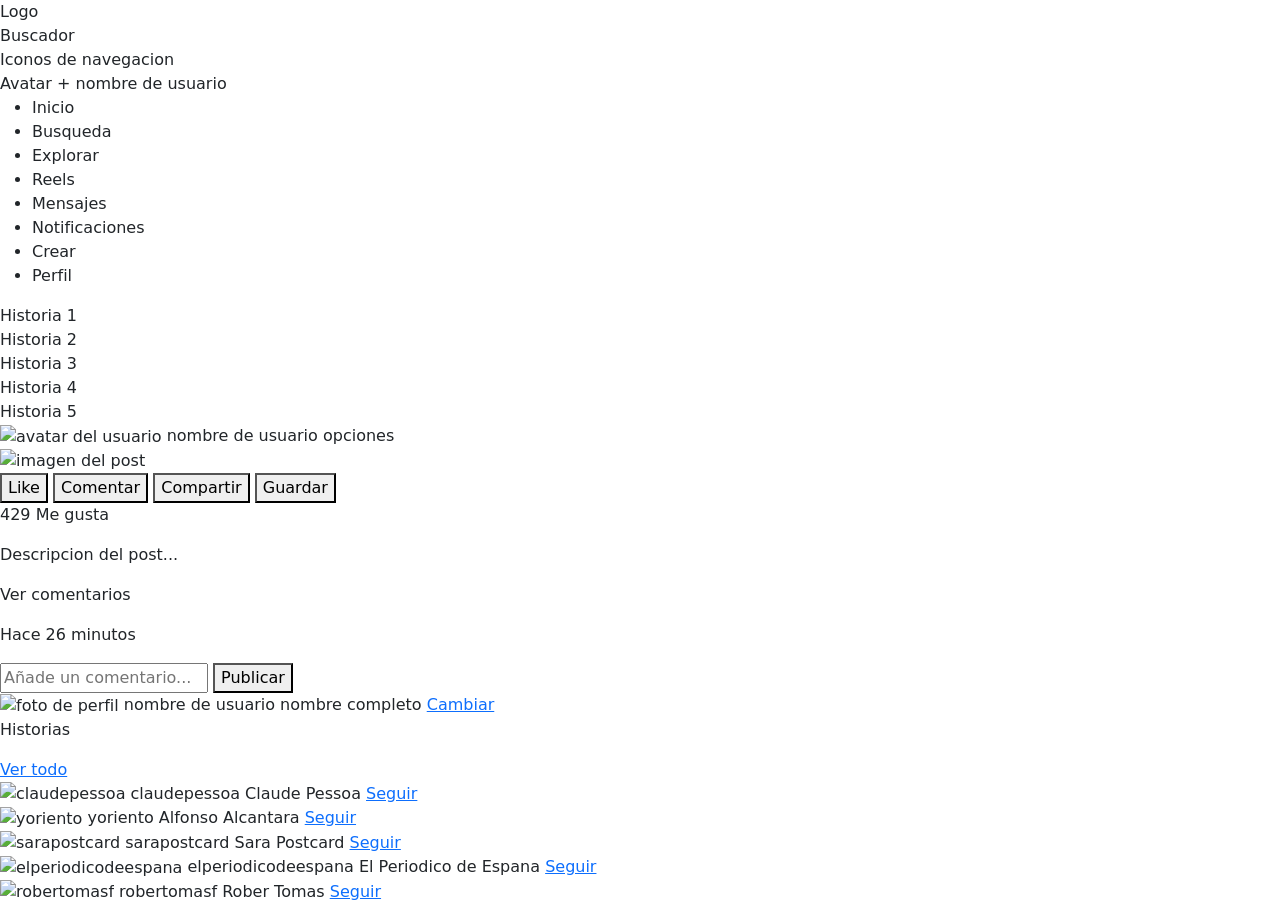
==== inicio.html @ bfac81db "Rename stylesheet from styles.css to style.css" ====
<!DOCTYPE html>
<html lang="es">
<head>
  <meta charset="UTF-8">
  <meta name="viewport" content="width=device-width, initial-scale=1.0">
  <title>Instagram Clone</title>
  <link href="https://cdn.jsdelivr.net/npm/bootstrap@5.3.8/dist/css/bootstrap.min.css" rel="stylesheet">
  <link rel="stylesheet" href="style.css">
</head>
<body>


  <!-- INICIO: NAVBAR — EMANUEL -->
  <nav>
    <div>Logo</div>
    <div>Buscador</div>
    <div>Iconos de navegacion</div>
  </nav>
  <!-- FIN: NAVBAR — EMANUEL -->


  <div>
    <div>


      <!-- INICIO: SIDEBAR IZQUIERDO — KIKE -->
      <aside>
        <div>Avatar + nombre de usuario</div>
        <ul>
          <li>Inicio</li>
          <li>Busqueda</li>
          <li>Explorar</li>
          <li>Reels</li>
          <li>Mensajes</li>
          <li>Notificaciones</li>
          <li>Crear</li>
          <li>Perfil</li>
        </ul>
      </aside>
      <!-- FIN: SIDEBAR IZQUIERDO — KIKE -->


      <!-- COLUMNA CENTRAL -->
      <main>


        <!--NICIO: STORIES BAR — ADRIAN-->
        <div>
          <div>Historia 1</div>
          <div>Historia 2</div>
          <div>Historia 3</div>
          <div>Historia 4</div>
          <div>Historia 5</div>
        </div>
        <!-- FIN: STORIES BAR — ADRIAN -->


        <!-- POST / FEED CARD -->
        <div>

          <!-- Encabezado del post -->
          <div>
            <img src="" alt="avatar del usuario">
            <span>nombre de usuario</span>
            <span>opciones</span>
          </div>

          <!-- Imagen del post -->
          <img src="" alt="imagen del post">


          <!-- INICIO: ACTION BAR — JANICE -->
          <div>
            <button>Like</button>
            <button>Comentar</button>
            <button>Compartir</button>
            <button>Guardar</button>
          </div>
          <p>429 Me gusta</p>
          <p>Descripcion del post...</p>
          <p>Ver comentarios</p>
          <p>Hace 26 minutos</p>
          <!-- FIN: ACTION BAR — JANICE -->

          <!-- Input de comentario -->
          <div>
            <input type="text" placeholder="Añade un comentario...">
            <button>Publicar</button>
          </div>

        </div>
        <!-- FIN POST CARD -->


      </main>
      <!-- FIN COLUMNA CENTRAL -->


      <!-- SIDEBAR DERECHO -->
      <aside>


        <!-- INICIO: PERFIL CARD — JONAS -->
        <div>
          <img src="" alt="foto de perfil">
          <span>nombre de usuario</span>
          <span>nombre completo</span>
          <a href="#">Cambiar</a>
        </div>
        <!-- FIN: PERFIL CARD — JONAS -->


        <!--INICIO: HISTORIAS / SUGERENCIAS — MONSE-->
        <div>
          <p>Historias</p>
          <a href="#">Ver todo</a>

          <div>
            <img src="" alt="claudepessoa">
            <span>claudepessoa</span>
            <span>Claude Pessoa</span>
            <a href="#">Seguir</a>
          </div>

          <div>
            <img src="" alt="yoriento">
            <span>yoriento</span>
            <span>Alfonso Alcantara</span>
            <a href="#">Seguir</a>
          </div>

          <div>
            <img src="" alt="sarapostcard">
            <span>sarapostcard</span>
            <span>Sara Postcard</span>
            <a href="#">Seguir</a>
          </div>

          <div>
            <img src="" alt="elperiodicodeespana">
            <span>elperiodicodeespana</span>
            <span>El Periodico de Espana</span>
            <a href="#">Seguir</a>
          </div>

          <div>
            <img src="" alt="robertomasf">
            <span>robertomasf</span>
            <span>Rober Tomas</span>
            <a href="#">Seguir</a>
          </div>
        </div>
        <!-- FIN: HISTORIAS / SUGERENCIAS — MONSE -->


      </aside>
      <!-- FIN SIDEBAR DERECHO -->


    </div>
  </div>


  <script src="https://cdn.jsdelivr.net/npm/bootstrap@5.3.8/dist/js/bootstrap.bundle.min.js"></script>
</body>
</html>
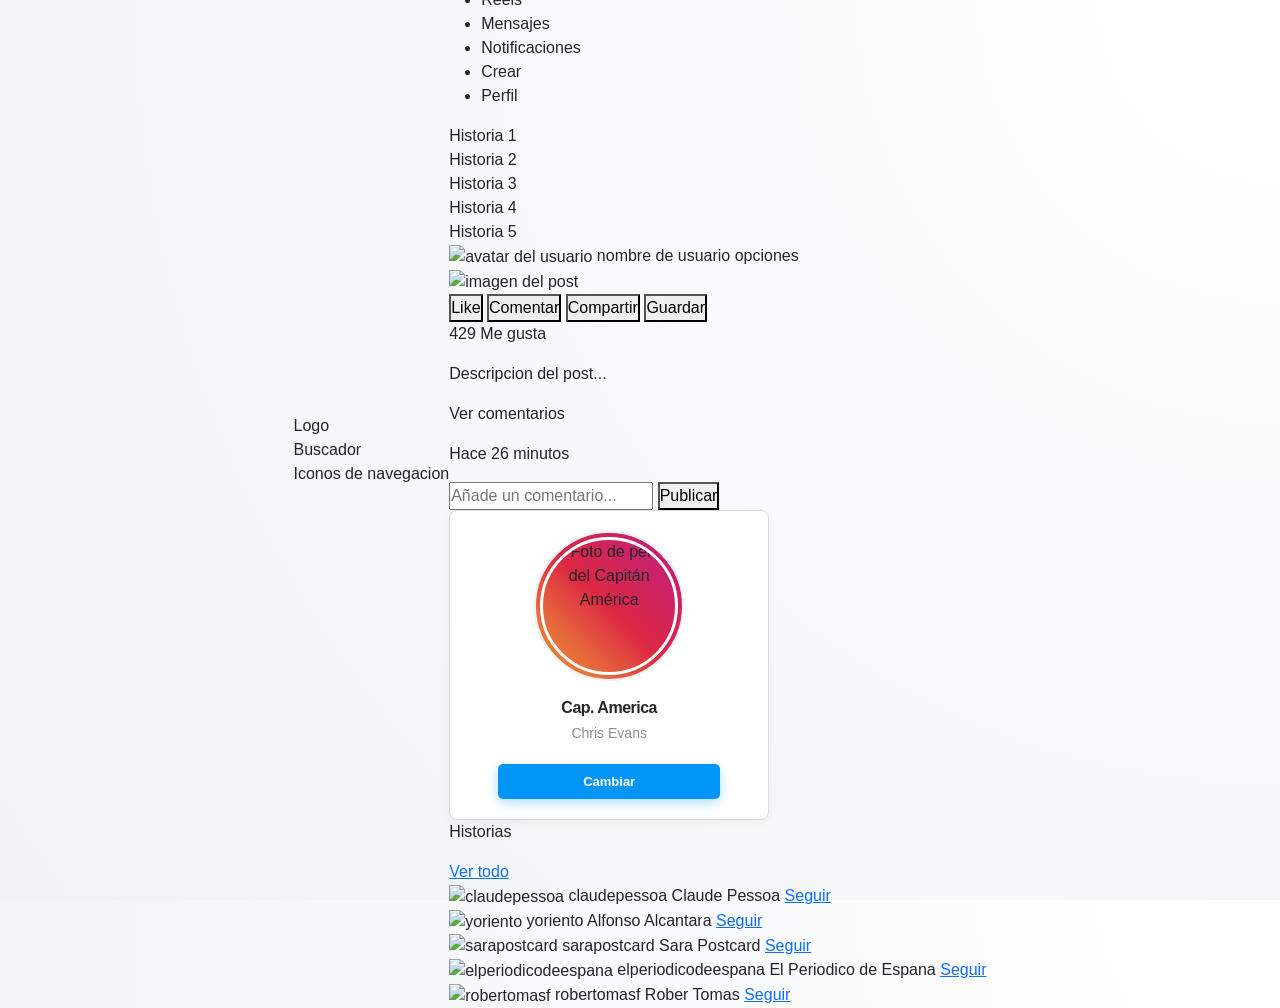
==== commit b5c8712e: "se creo la perfil card jonas" ====
--- a/inicio.html
+++ b/inicio.html
@@ -101,12 +101,218 @@
 
 
         <!-- INICIO: PERFIL CARD — JONAS -->
-        <div>
-          <img src="" alt="foto de perfil">
-          <span>nombre de usuario</span>
-          <span>nombre completo</span>
-          <a href="#">Cambiar</a>
+        <!DOCTYPE html>
+
+<html lang="es">
+
+<head>
+
+    <meta charset="UTF-8">
+
+    <meta name="viewport" content="width=device-width, initial-scale=1.0">
+
+    <title>Perfil Instagram Chris Evans</title>
+
+    <link href="https://cdn.jsdelivr.net/npm/bootstrap@5.3.2/dist/css/bootstrap.min.css" rel="stylesheet">
+
+    <style>
+
+        /* --- ESTILOS GENERALES Y RESETEOS --- */
+
+        body {
+
+            background-color: #fafafa; /* Fondo claro tipo IG */
+
+            font-family: -apple-system, BlinkMacSystemFont, "Segoe UI", Roboto, Helvetica, Arial, sans-serif;
+
+            margin: 0;
+
+            display: flex;
+
+            justify-content: center;
+
+            align-items: center;
+
+            height: 100vh; /* Centrado vertical */
+
+        }
+
+
+
+        /* --- CLASES ESPECÍFICAS PARA TU CÓDIGO --- */
+
+       
+
+        /* Contenedor principal de la tarjeta */
+
+        .ig-card {
+
+            background: #ffffff;
+
+            border: 1px solid #dbdbdb;
+
+            border-radius: 8px; /* Bordes redondeados sutiles */
+
+            width: 320px; /* Ancho estándar de card */
+
+            padding: 20px;
+
+            box-shadow: 0 2px 10px rgba(0,0,0,0.05); /* Sombra muy tenue */
+
+            display: flex;
+
+            flex-direction: column; /* Elementos uno debajo del otro */
+
+            align-items: center; /* Centrado horizontal */
+
+            text-align: center;
+
+        }
+
+
+
+        /* Contenedor de la imagen para asegurar ratio 1:1 */
+
+        .ig-profile-img-container {
+
+            width: 150px; /* Tamaño fijo para la foto */
+
+            height: 150px; /* Igual al ancho para ratio 1:1 */
+
+            overflow: hidden; /* Corta lo que sobre si la imagen original no es cuadrada */
+
+            border-radius: 50%; /* Foto de perfil redonda */
+
+            border: 2px solid #efefef; /* Borde sutil alrededor */
+
+            margin-bottom: 15px; /* Espacio debajo de la foto */
+
+            display: flex;
+
+            justify-content: center;
+
+            align-items: center;
+
+        }
+
+
+
+        /* La imagen en sí */
+
+        .ig-profile-img {
+
+            width: 100%;
+
+            height: 100%;
+
+            object-fit: cover; /* Importante: estira y corta para llenar el contenedor 1:1 sin deformar */
+
+        }
+
+
+
+        /* Nombre de usuario (Cap. America) */
+
+        .ig-username {
+
+            font-weight: 600;
+
+            font-size: 16px;
+
+            color: #262626;
+
+            margin-bottom: 3px;
+
+            display: block; /* Asegura que el span tome su propia línea */
+
+        }
+
+
+
+        /* Nombre completo (Chris Evans) */
+
+        .ig-fullname {
+
+            font-weight: 400;
+
+            font-size: 14px;
+
+            color: #8e8e8e; /* Color gris suave */
+
+            margin-bottom: 20px; /* Espacio antes del botón */
+
+            display: block;
+
+        }
+
+
+
+        /* Enlace "Cambiar" (Botón) */
+
+        .ig-change-btn {
+
+            background-color: #0095f6; /* Azul IG */
+
+            color: white;
+
+            text-decoration: none;
+
+            padding: 8px 24px;
+
+            border-radius: 5px;
+
+            font-size: 13px;
+
+            font-weight: 600;
+
+            transition: background-color 0.2s ease;
+
+        }
+
+
+
+        .ig-change-btn:hover {
+
+            background-color: #1877f2; /* Azul más oscuro al pasar el ratón */
+
+            color: white;
+
+        }
+
+
+
+    </style>
+
+</head>
+
+<body>
+
+
+
+    <div class="ig-card">
+
+        <div class="ig-profile-img-container">
+
+            <img src="https://i.pinimg.com/736x/02/ab/23/02ab236742df0dcd86f7e93f012788de.jpg"
+
+                 alt="Foto de perfil del Capitán América"
+
+                 class="ig-profile-img">
+
         </div>
+
+        <span class="ig-username">Cap. America</span>
+
+        <span class="ig-fullname">Chris Evans</span>
+
+        <a href="#" class="ig-change-btn">Cambiar</a>
+
+    </div>
+
+    </body>
+
+</html>
+
         <!-- FIN: PERFIL CARD — JONAS -->
 
 
--- a/style.css
+++ b/style.css
@@ -0,0 +1,157 @@
+
+* {
+  box-sizing: border-box;
+  margin: 0;
+  padding: 0;
+}
+
+body {
+  font-family: Arial, sans-serif;
+  background-color: #fafafa;
+  color: #000;
+}
+
+
+/*INICIO: NAVBAR — EMANUEL*/
+
+nav {
+  /* escribe aquí tus estilos del navbar */
+}
+
+/* FIN: NAVBAR — EMANUEL */
+
+
+/* INICIO: SIDEBAR IZQUIERDO — KIKE */
+
+aside:first-of-type {
+  /* escribe aquí tus estilos del sidebar izquierdo */
+}
+
+aside:first-of-type ul {
+  /* estilos de la lista de navegación */
+}
+
+aside:first-of-type li {
+  /* estilos de cada item del menú */
+}
+
+/* FIN: SIDEBAR IZQUIERDO — KIKE */
+
+
+/* INICIO: STORIES BAR — ADRIAN */
+
+/* escribe aquí tus estilos del stories bar */
+
+/* FIN: STORIES BAR — ADRIAN */
+
+
+/* INICIO: ACTION BAR — JANICE */
+
+/* escribe aquí tus estilos del action bar */
+
+/* FIN: ACTION BAR — JANICE */
+
+
+/* INICIO: PERFIL CARD — JONAS */
+/* --- ESTILOS MEJORADOS: EFECTO PREMIUM --- */
+body {
+    background: radial-gradient(circle at top right, #ffffff, #f0f2f5); /* Degradado sutil de fondo */
+    font-family: 'Segoe UI', Roboto, Helvetica, Arial, sans-serif;
+    margin: 0;
+    display: flex;
+    justify-content: center;
+    align-items: center;
+    height: 100vh;
+}
+
+/* Contenedor principal con efecto de elevación */
+.ig-card {
+    background: #ffffff;
+    border: 1px solid rgba(0,0,0,0.08);
+    border-radius: 20px; /* Bordes más curvos y modernos */
+    width: 340px;
+    padding: 30px 20px;
+    box-shadow: 0 15px 35px rgba(0,0,0,0.05), 0 5px 15px rgba(0,0,0,0.03);
+    display: flex;
+    flex-direction: column;
+    align-items: center;
+    text-align: center;
+    transition: transform 0.3s ease; /* Efecto al pasar el mouse */
+}
+
+.ig-card:hover {
+    transform: translateY(-5px); /* Se eleva levemente */
+}
+
+/* Contenedor de imagen con anillo de "Story" */
+.ig-profile-img-container {
+    width: 130px;
+    height: 130px;
+    overflow: hidden;
+    border-radius: 50%;
+    position: relative;
+    padding: 4px; /* Espacio para el anillo */
+    background: linear-gradient(45deg, #f09433 0%, #e6683c 25%, #dc2743 50%, #cc2366 75%, #bc1888 100%); /* Colores Instagram */
+    margin-bottom: 20px;
+}
+
+.ig-profile-img {
+    width: 100%;
+    height: 100%;
+    object-fit: cover;
+    border-radius: 50%;
+    border: 3px solid #ffffff; /* Separa la foto del gradiente */
+}
+
+/* Nombre de usuario */
+.ig-username {
+    font-weight: 700;
+    font-size: 1.1rem;
+    color: #262626;
+    margin-bottom: 5px;
+    letter-spacing: -0.5px;
+}
+
+/* Nombre completo */
+.ig-fullname {
+    font-weight: 400;
+    font-size: 14px;
+    color: #8e8e8e;
+    margin-bottom: 25px;
+}
+
+/* Botón estilizado con sombra */
+.ig-change-btn {
+    background-color: #0095f6;
+    color: white;
+    text-decoration: none;
+    width: 80%; /* Botón más ancho */
+    padding: 10px 0;
+    border-radius: 10px;
+    font-size: 14px;
+    font-weight: 600;
+    box-shadow: 0 4px 12px rgba(0, 149, 246, 0.3);
+    transition: all 0.2s ease;
+}
+
+.ig-change-btn:hover {
+    background-color: #1877f2;
+    box-shadow: 0 6px 15px rgba(24, 119, 242, 0.4);
+    transform: scale(1.02);
+    color: white;
+}
+
+.ig-change-btn:active {
+    transform: scale(0.98); /* Efecto de pulsación */
+}
+
+/* escribe aquí tus estilos de la perfil card */
+
+/* FIN: PERFIL CARD — JONAS */
+
+
+/* INICIO: HISTORIAS / SUGERENCIAS — MONSE */
+
+/* escribe aquí tus estilos de historias y sugerencias */
+
+/* FIN: HISTORIAS / SUGERENCIAS — MONSE */
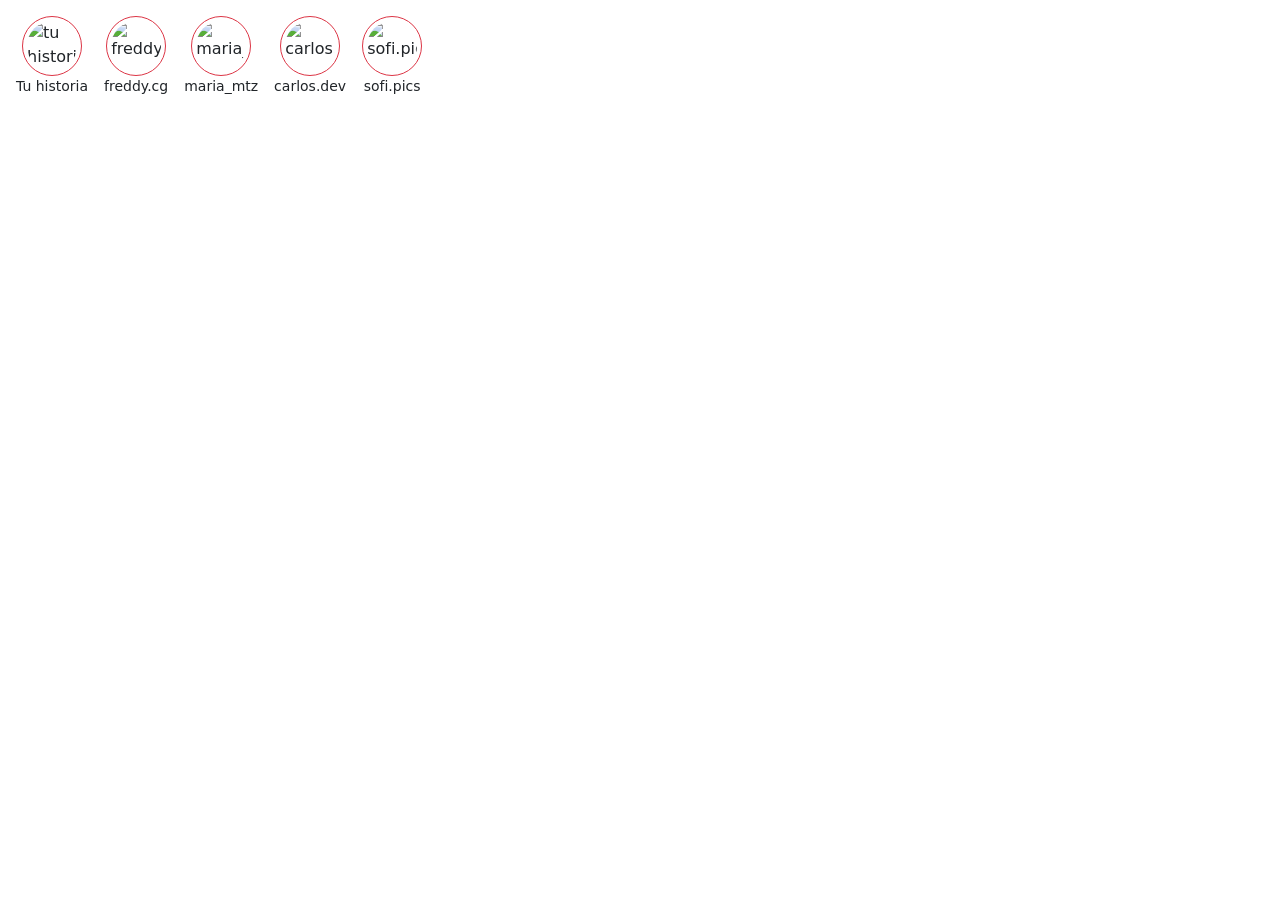
==== commit 1997dac0: "feat: agrego stories bar con Bootstrap" ====
--- a/inicio.html
+++ b/inicio.html
@@ -10,363 +10,16 @@
 <body>
 
 
-  <!-- INICIO: NAVBAR — EMANUEL -->
-  <nav>
-    <div>Logo</div>
-    <div>Buscador</div>
-    <div>Iconos de navegacion</div>
-  </nav>
-  <!-- FIN: NAVBAR — EMANUEL -->
-
-
-  <div>
-    <div>
-
-
-      <!-- INICIO: SIDEBAR IZQUIERDO — KIKE -->
-      <aside>
-        <div>Avatar + nombre de usuario</div>
-        <ul>
-          <li>Inicio</li>
-          <li>Busqueda</li>
-          <li>Explorar</li>
-          <li>Reels</li>
-          <li>Mensajes</li>
-          <li>Notificaciones</li>
-          <li>Crear</li>
-          <li>Perfil</li>
-        </ul>
-      </aside>
-      <!-- FIN: SIDEBAR IZQUIERDO — KIKE -->
-
-
-      <!-- COLUMNA CENTRAL -->
-      <main>
-
 
         <!--NICIO: STORIES BAR — ADRIAN-->
-        <div>
-          <div>Historia 1</div>
-          <div>Historia 2</div>
-          <div>Historia 3</div>
-          <div>Historia 4</div>
-          <div>Historia 5</div>
-        </div>
-        <!-- FIN: STORIES BAR — ADRIAN -->
-
-
-        <!-- POST / FEED CARD -->
-        <div>
-
-          <!-- Encabezado del post -->
-          <div>
-            <img src="" alt="avatar del usuario">
-            <span>nombre de usuario</span>
-            <span>opciones</span>
-          </div>
-
-          <!-- Imagen del post -->
-          <img src="" alt="imagen del post">
-
-
-          <!-- INICIO: ACTION BAR — JANICE -->
-          <div>
-            <button>Like</button>
-            <button>Comentar</button>
-            <button>Compartir</button>
-            <button>Guardar</button>
-          </div>
-          <p>429 Me gusta</p>
-          <p>Descripcion del post...</p>
-          <p>Ver comentarios</p>
-          <p>Hace 26 minutos</p>
-          <!-- FIN: ACTION BAR — JANICE -->
-
-          <!-- Input de comentario -->
-          <div>
-            <input type="text" placeholder="Añade un comentario...">
-            <button>Publicar</button>
-          </div>
-
-        </div>
-        <!-- FIN POST CARD -->
-
-
-      </main>
-      <!-- FIN COLUMNA CENTRAL -->
-
-
-      <!-- SIDEBAR DERECHO -->
-      <aside>
-
-
-        <!-- INICIO: PERFIL CARD — JONAS -->
-        <!DOCTYPE html>
-
-<html lang="es">
-
-<head>
-
-    <meta charset="UTF-8">
-
-    <meta name="viewport" content="width=device-width, initial-scale=1.0">
-
-    <title>Perfil Instagram Chris Evans</title>
-
-    <link href="https://cdn.jsdelivr.net/npm/bootstrap@5.3.2/dist/css/bootstrap.min.css" rel="stylesheet">
-
-    <style>
-
-        /* --- ESTILOS GENERALES Y RESETEOS --- */
-
-        body {
-
-            background-color: #fafafa; /* Fondo claro tipo IG */
-
-            font-family: -apple-system, BlinkMacSystemFont, "Segoe UI", Roboto, Helvetica, Arial, sans-serif;
-
-            margin: 0;
-
-            display: flex;
-
-            justify-content: center;
-
-            align-items: center;
-
-            height: 100vh; /* Centrado vertical */
-
-        }
-
-
-
-        /* --- CLASES ESPECÍFICAS PARA TU CÓDIGO --- */
-
+<div class="d-flex overflow-auto gap-3 p-3">
+  <div class="d-flex flex-column align-items-center"><img src="https://thumbs.dreamstime.com/b/icono-de-bot%C3%B3n-art%C3%ADculo-vector-historias-en-medios-sociales-248130704.jpg" alt="tu historia" class="rounded-circle border border-danger p-1" width="60" height="60"><span class="small">Tu historia</span></div>
+  <div class="d-flex flex-column align-items-center"><img src="https://media.istockphoto.com/id/1682296067/es/foto/feliz-retrato-de-estudio-o-hombre-profesional-agente-de-bienes-ra%C3%ADces-o-hombre-de-negocios.jpg?s=612x612&w=0&k=20&c=1c4QU0U5FDIpTh08fzH1xo-P8HnXFAHSz09biId8p84=" alt="freddy.cg" class="rounded-circle border border-danger p-1" width="60" height="60"><span class="small">freddy.cg</span></div>
+  <div class="d-flex flex-column align-items-center"><img src="https://encrypted-tbn0.gstatic.com/images?q=tbn:ANd9GcS50164TpBNQkN00akui59N8-rEWHd5Ccz8wQ&s" alt="maria_mtz" class="rounded-circle border border-danger p-1" width="60" height="60"><span class="small">maria_mtz</span></div>
+  <div class="d-flex flex-column align-items-center"><img src="https://static4.depositphotos.com/1000824/337/i/450/depositphotos_3379507-stock-photo-man-in-sunglasses.jpg" alt="carlos.dev" class="rounded-circle border border-danger p-1" width="60" height="60"><span class="small">carlos.dev</span></div>
+  <div class="d-flex flex-column align-items-center"><img src="https://encrypted-tbn0.gstatic.com/images?q=tbn:ANd9GcS5h5lG_a-oq_WwW-Ti_vSOC4nDKGIKyf13aQ&s" alt="sofi.pics" class="rounded-circle border border-danger p-1" width="60" height="60"><span class="small">sofi.pics</span></div>
+</div>
        
-
-        /* Contenedor principal de la tarjeta */
-
-        .ig-card {
-
-            background: #ffffff;
-
-            border: 1px solid #dbdbdb;
-
-            border-radius: 8px; /* Bordes redondeados sutiles */
-
-            width: 320px; /* Ancho estándar de card */
-
-            padding: 20px;
-
-            box-shadow: 0 2px 10px rgba(0,0,0,0.05); /* Sombra muy tenue */
-
-            display: flex;
-
-            flex-direction: column; /* Elementos uno debajo del otro */
-
-            align-items: center; /* Centrado horizontal */
-
-            text-align: center;
-
-        }
-
-
-
-        /* Contenedor de la imagen para asegurar ratio 1:1 */
-
-        .ig-profile-img-container {
-
-            width: 150px; /* Tamaño fijo para la foto */
-
-            height: 150px; /* Igual al ancho para ratio 1:1 */
-
-            overflow: hidden; /* Corta lo que sobre si la imagen original no es cuadrada */
-
-            border-radius: 50%; /* Foto de perfil redonda */
-
-            border: 2px solid #efefef; /* Borde sutil alrededor */
-
-            margin-bottom: 15px; /* Espacio debajo de la foto */
-
-            display: flex;
-
-            justify-content: center;
-
-            align-items: center;
-
-        }
-
-
-
-        /* La imagen en sí */
-
-        .ig-profile-img {
-
-            width: 100%;
-
-            height: 100%;
-
-            object-fit: cover; /* Importante: estira y corta para llenar el contenedor 1:1 sin deformar */
-
-        }
-
-
-
-        /* Nombre de usuario (Cap. America) */
-
-        .ig-username {
-
-            font-weight: 600;
-
-            font-size: 16px;
-
-            color: #262626;
-
-            margin-bottom: 3px;
-
-            display: block; /* Asegura que el span tome su propia línea */
-
-        }
-
-
-
-        /* Nombre completo (Chris Evans) */
-
-        .ig-fullname {
-
-            font-weight: 400;
-
-            font-size: 14px;
-
-            color: #8e8e8e; /* Color gris suave */
-
-            margin-bottom: 20px; /* Espacio antes del botón */
-
-            display: block;
-
-        }
-
-
-
-        /* Enlace "Cambiar" (Botón) */
-
-        .ig-change-btn {
-
-            background-color: #0095f6; /* Azul IG */
-
-            color: white;
-
-            text-decoration: none;
-
-            padding: 8px 24px;
-
-            border-radius: 5px;
-
-            font-size: 13px;
-
-            font-weight: 600;
-
-            transition: background-color 0.2s ease;
-
-        }
-
-
-
-        .ig-change-btn:hover {
-
-            background-color: #1877f2; /* Azul más oscuro al pasar el ratón */
-
-            color: white;
-
-        }
-
-
-
-    </style>
-
-</head>
-
-<body>
-
-
-
-    <div class="ig-card">
-
-        <div class="ig-profile-img-container">
-
-            <img src="https://i.pinimg.com/736x/02/ab/23/02ab236742df0dcd86f7e93f012788de.jpg"
-
-                 alt="Foto de perfil del Capitán América"
-
-                 class="ig-profile-img">
-
-        </div>
-
-        <span class="ig-username">Cap. America</span>
-
-        <span class="ig-fullname">Chris Evans</span>
-
-        <a href="#" class="ig-change-btn">Cambiar</a>
-
-    </div>
-
-    </body>
-
-</html>
-
-        <!-- FIN: PERFIL CARD — JONAS -->
-
-
-        <!--INICIO: HISTORIAS / SUGERENCIAS — MONSE-->
-        <div>
-          <p>Historias</p>
-          <a href="#">Ver todo</a>
-
-          <div>
-            <img src="" alt="claudepessoa">
-            <span>claudepessoa</span>
-            <span>Claude Pessoa</span>
-            <a href="#">Seguir</a>
-          </div>
-
-          <div>
-            <img src="" alt="yoriento">
-            <span>yoriento</span>
-            <span>Alfonso Alcantara</span>
-            <a href="#">Seguir</a>
-          </div>
-
-          <div>
-            <img src="" alt="sarapostcard">
-            <span>sarapostcard</span>
-            <span>Sara Postcard</span>
-            <a href="#">Seguir</a>
-          </div>
-
-          <div>
-            <img src="" alt="elperiodicodeespana">
-            <span>elperiodicodeespana</span>
-            <span>El Periodico de Espana</span>
-            <a href="#">Seguir</a>
-          </div>
-
-          <div>
-            <img src="" alt="robertomasf">
-            <span>robertomasf</span>
-            <span>Rober Tomas</span>
-            <a href="#">Seguir</a>
-          </div>
-        </div>
-        <!-- FIN: HISTORIAS / SUGERENCIAS — MONSE -->
-
-
-      </aside>
-      <!-- FIN SIDEBAR DERECHO -->
-
-
-    </div>
-  </div>
-
-
   <script src="https://cdn.jsdelivr.net/npm/bootstrap@5.3.8/dist/js/bootstrap.bundle.min.js"></script>
 </body>
 </html>
--- a/style.css
+++ b/style.css
@@ -1,157 +1,9 @@
 
-* {
-  box-sizing: border-box;
-  margin: 0;
-  padding: 0;
-}
-
-body {
-  font-family: Arial, sans-serif;
-  background-color: #fafafa;
-  color: #000;
-}
-
-
-/*INICIO: NAVBAR — EMANUEL*/
-
-nav {
-  /* escribe aquí tus estilos del navbar */
-}
-
-/* FIN: NAVBAR — EMANUEL */
-
-
-/* INICIO: SIDEBAR IZQUIERDO — KIKE */
-
-aside:first-of-type {
-  /* escribe aquí tus estilos del sidebar izquierdo */
-}
-
-aside:first-of-type ul {
-  /* estilos de la lista de navegación */
-}
-
-aside:first-of-type li {
-  /* estilos de cada item del menú */
-}
-
-/* FIN: SIDEBAR IZQUIERDO — KIKE */
 
 
 /* INICIO: STORIES BAR — ADRIAN */
-
-/* escribe aquí tus estilos del stories bar */
-
+.stories-bar { overflow-x: auto; scrollbar-width: none; }
+.stories-bar::-webkit-scrollbar { display: none; }
+.stories-bar img { object-fit: cover; }
 /* FIN: STORIES BAR — ADRIAN */
 
-
-/* INICIO: ACTION BAR — JANICE */
-
-/* escribe aquí tus estilos del action bar */
-
-/* FIN: ACTION BAR — JANICE */
-
-
-/* INICIO: PERFIL CARD — JONAS */
-/* --- ESTILOS MEJORADOS: EFECTO PREMIUM --- */
-body {
-    background: radial-gradient(circle at top right, #ffffff, #f0f2f5); /* Degradado sutil de fondo */
-    font-family: 'Segoe UI', Roboto, Helvetica, Arial, sans-serif;
-    margin: 0;
-    display: flex;
-    justify-content: center;
-    align-items: center;
-    height: 100vh;
-}
-
-/* Contenedor principal con efecto de elevación */
-.ig-card {
-    background: #ffffff;
-    border: 1px solid rgba(0,0,0,0.08);
-    border-radius: 20px; /* Bordes más curvos y modernos */
-    width: 340px;
-    padding: 30px 20px;
-    box-shadow: 0 15px 35px rgba(0,0,0,0.05), 0 5px 15px rgba(0,0,0,0.03);
-    display: flex;
-    flex-direction: column;
-    align-items: center;
-    text-align: center;
-    transition: transform 0.3s ease; /* Efecto al pasar el mouse */
-}
-
-.ig-card:hover {
-    transform: translateY(-5px); /* Se eleva levemente */
-}
-
-/* Contenedor de imagen con anillo de "Story" */
-.ig-profile-img-container {
-    width: 130px;
-    height: 130px;
-    overflow: hidden;
-    border-radius: 50%;
-    position: relative;
-    padding: 4px; /* Espacio para el anillo */
-    background: linear-gradient(45deg, #f09433 0%, #e6683c 25%, #dc2743 50%, #cc2366 75%, #bc1888 100%); /* Colores Instagram */
-    margin-bottom: 20px;
-}
-
-.ig-profile-img {
-    width: 100%;
-    height: 100%;
-    object-fit: cover;
-    border-radius: 50%;
-    border: 3px solid #ffffff; /* Separa la foto del gradiente */
-}
-
-/* Nombre de usuario */
-.ig-username {
-    font-weight: 700;
-    font-size: 1.1rem;
-    color: #262626;
-    margin-bottom: 5px;
-    letter-spacing: -0.5px;
-}
-
-/* Nombre completo */
-.ig-fullname {
-    font-weight: 400;
-    font-size: 14px;
-    color: #8e8e8e;
-    margin-bottom: 25px;
-}
-
-/* Botón estilizado con sombra */
-.ig-change-btn {
-    background-color: #0095f6;
-    color: white;
-    text-decoration: none;
-    width: 80%; /* Botón más ancho */
-    padding: 10px 0;
-    border-radius: 10px;
-    font-size: 14px;
-    font-weight: 600;
-    box-shadow: 0 4px 12px rgba(0, 149, 246, 0.3);
-    transition: all 0.2s ease;
-}
-
-.ig-change-btn:hover {
-    background-color: #1877f2;
-    box-shadow: 0 6px 15px rgba(24, 119, 242, 0.4);
-    transform: scale(1.02);
-    color: white;
-}
-
-.ig-change-btn:active {
-    transform: scale(0.98); /* Efecto de pulsación */
-}
-
-/* escribe aquí tus estilos de la perfil card */
-
-/* FIN: PERFIL CARD — JONAS */
-
-
-/* INICIO: HISTORIAS / SUGERENCIAS — MONSE */
-
-/* escribe aquí tus estilos de historias y sugerencias */
-
-/* FIN: HISTORIAS / SUGERENCIAS — MONSE */
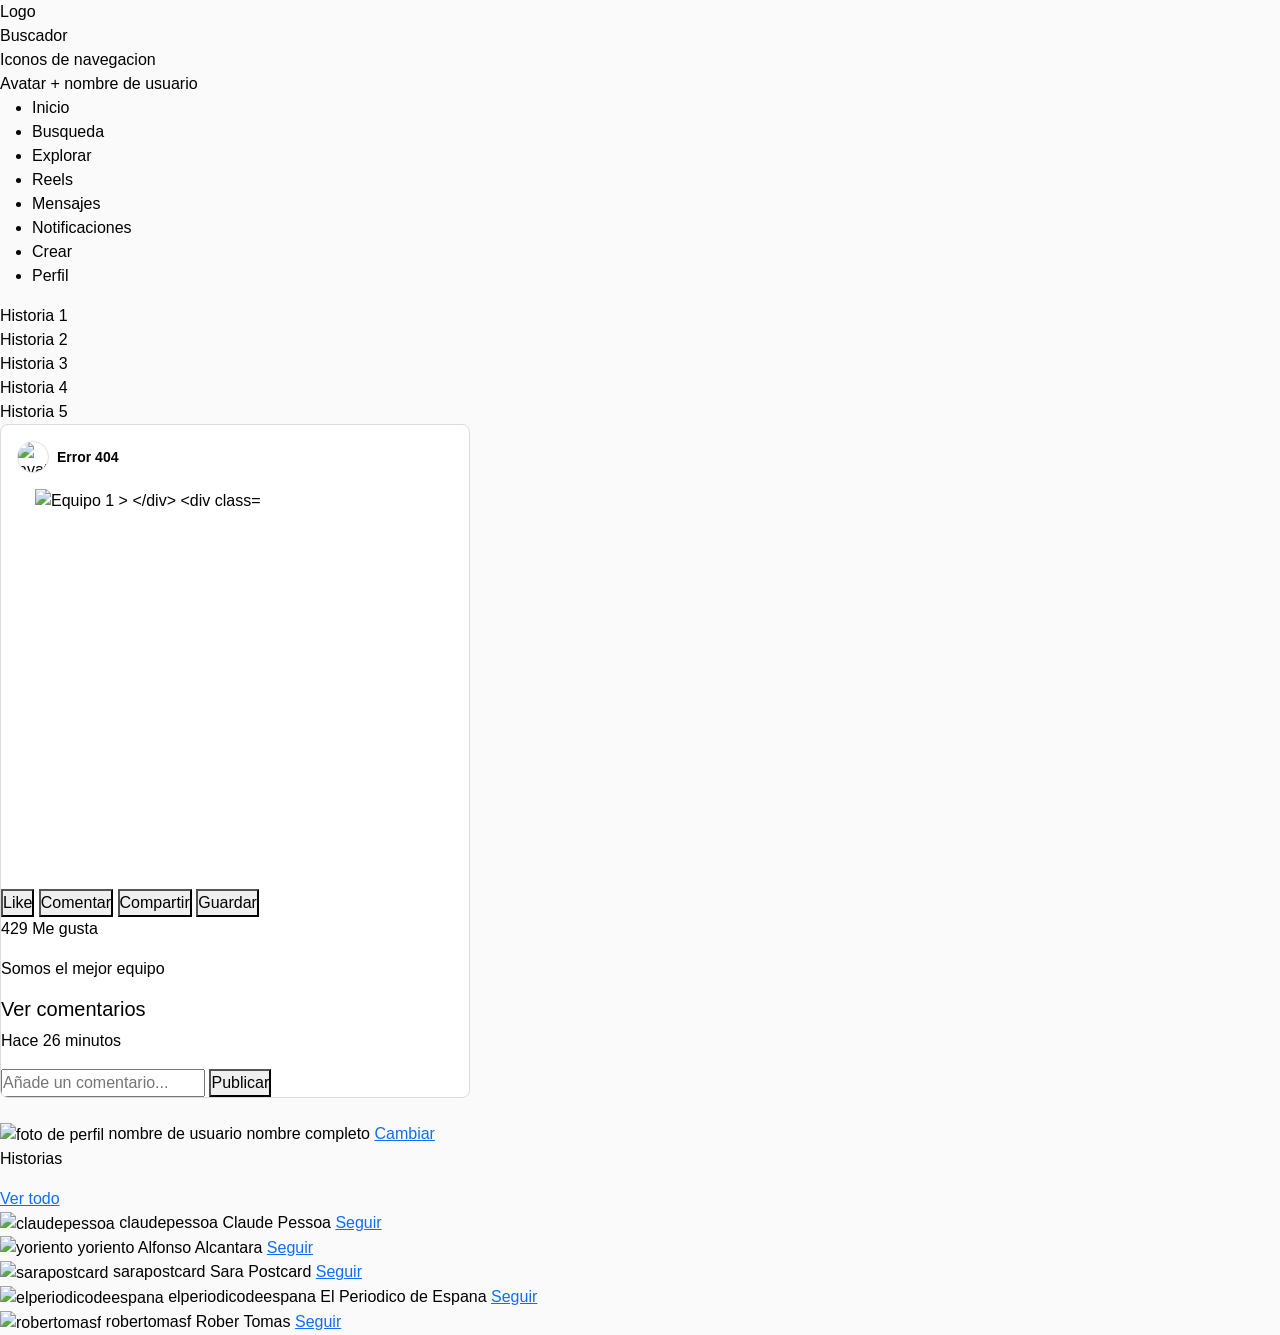
==== commit 269c9d43: "Se arregla caja de post" ====
--- a/inicio.html
+++ b/inicio.html
@@ -1,5 +1,6 @@
 <!DOCTYPE html>
 <html lang="es">
+
 <head>
   <meta charset="UTF-8">
   <meta name="viewport" content="width=device-width, initial-scale=1.0">
@@ -7,19 +8,195 @@
   <link href="https://cdn.jsdelivr.net/npm/bootstrap@5.3.8/dist/css/bootstrap.min.css" rel="stylesheet">
   <link rel="stylesheet" href="style.css">
 </head>
+
 <body>
 
 
+  <!-- INICIO: NAVBAR — EMANUEL -->
+  <nav>
+    <div>Logo</div>
+    <div>Buscador</div>
+    <div>Iconos de navegacion</div>
+  </nav>
+  <!-- FIN: NAVBAR — EMANUEL -->
+
+
+  <div>
+    <div>
+
+
+      <!-- INICIO: SIDEBAR IZQUIERDO — KIKE -->
+      <aside>
+        <div>Avatar + nombre de usuario</div>
+        <ul>
+          <li>Inicio</li>
+          <li>Busqueda</li>
+          <li>Explorar</li>
+          <li>Reels</li>
+          <li>Mensajes</li>
+          <li>Notificaciones</li>
+          <li>Crear</li>
+          <li>Perfil</li>
+        </ul>
+      </aside>
+      <!-- FIN: SIDEBAR IZQUIERDO — KIKE -->
+
+
+      <!-- COLUMNA CENTRAL -->
+      <main>
+
 
         <!--NICIO: STORIES BAR — ADRIAN-->
-<div class="d-flex overflow-auto gap-3 p-3">
-  <div class="d-flex flex-column align-items-center"><img src="https://thumbs.dreamstime.com/b/icono-de-bot%C3%B3n-art%C3%ADculo-vector-historias-en-medios-sociales-248130704.jpg" alt="tu historia" class="rounded-circle border border-danger p-1" width="60" height="60"><span class="small">Tu historia</span></div>
-  <div class="d-flex flex-column align-items-center"><img src="https://media.istockphoto.com/id/1682296067/es/foto/feliz-retrato-de-estudio-o-hombre-profesional-agente-de-bienes-ra%C3%ADces-o-hombre-de-negocios.jpg?s=612x612&w=0&k=20&c=1c4QU0U5FDIpTh08fzH1xo-P8HnXFAHSz09biId8p84=" alt="freddy.cg" class="rounded-circle border border-danger p-1" width="60" height="60"><span class="small">freddy.cg</span></div>
-  <div class="d-flex flex-column align-items-center"><img src="https://encrypted-tbn0.gstatic.com/images?q=tbn:ANd9GcS50164TpBNQkN00akui59N8-rEWHd5Ccz8wQ&s" alt="maria_mtz" class="rounded-circle border border-danger p-1" width="60" height="60"><span class="small">maria_mtz</span></div>
-  <div class="d-flex flex-column align-items-center"><img src="https://static4.depositphotos.com/1000824/337/i/450/depositphotos_3379507-stock-photo-man-in-sunglasses.jpg" alt="carlos.dev" class="rounded-circle border border-danger p-1" width="60" height="60"><span class="small">carlos.dev</span></div>
-  <div class="d-flex flex-column align-items-center"><img src="https://encrypted-tbn0.gstatic.com/images?q=tbn:ANd9GcS5h5lG_a-oq_WwW-Ti_vSOC4nDKGIKyf13aQ&s" alt="sofi.pics" class="rounded-circle border border-danger p-1" width="60" height="60"><span class="small">sofi.pics</span></div>
-</div>
-       
+        <div>
+          <div>Historia 1</div>
+          <div>Historia 2</div>
+          <div>Historia 3</div>
+          <div>Historia 4</div>
+          <div>Historia 5</div>
+        </div>
+        <!-- FIN: STORIES BAR — ADRIAN -->
+
+
+        <!-- POST / FEED CARD - Marcos-->
+        <div class="post-card mb-4">
+          <div class="d-flex align-items-center p-3">
+            <img
+              src="https://img.magnific.com/vector-gratis/pagina-error-404-distorsion_23-2148105404.jpg?semt=ais_hybrid&w=740&q=80"
+              class="rounded-circle border me-2" width="32" height="32" alt="avatar del usuario">
+            <span class="fw-bold small">Error 404</span>
+            <span class="ms-auto"><i class="bi bi-three-dots"></i></span>
+          </div>
+
+          <div id="carouselExampleIndicators" class="carousel slide">
+            <div class="carousel-indicators">
+              <button type="button" data-bs-target="#carouselExampleIndicators" data-bs-slide-to="0" class="active"
+                aria-current="true" aria-label="Slide 1"></button>
+              <button type="button" data-bs-target="#carouselExampleIndicators" data-bs-slide-to="1"
+                aria-label="Slide 2"></button>
+              <button type="button" data-bs-target="#carouselExampleIndicators" data-bs-slide-to="2"
+                aria-label="Slide 3"></button>
+            </div>
+
+            <div class="carousel-inner">
+              <div class="carousel-item active">
+                <img src="./error_404_1.png" class="d-block w-100 post-img" alt="Equipo 1 >
+              </div>
+              <div class=" carousel-item">
+                <img src="./error_404_2.png" class="d-block w-100 post-img" alt="Equipo 2">
+              </div>
+              <div class="carousel-item">
+                <img src="./error_404_3.png" class="d-block w-100 post-img" alt="Equipo 3">
+              </div>
+            </div>
+
+            <button class="carousel-control-prev" type="button" data-bs-target="#carouselExampleIndicators"
+              data-bs-slide="prev">
+              <span class="carousel-control-prev-icon" aria-hidden="true"></span>
+              <span class="visually-hidden">Anterior</span>
+            </button>
+            <button class="carousel-control-next" type="button" data-bs-target="#carouselExampleIndicators"
+              data-bs-slide="next">
+              <span class="carousel-control-next-icon" aria-hidden="true"></span>
+              <span class="visually-hidden">Siguiente</span>
+            </button>
+          </div>
+
+
+          <!-- POST / FEED CARD -  FIN Marcos-->
+
+          <!-- INICIO: ACTION BAR — JANICE -->
+          <div>
+            <button>Like</button>
+            <button>Comentar</button>
+            <button>Compartir</button>
+            <button>Guardar</button>
+          </div>
+          <p>429 Me gusta</p>
+          <p>Somos el mejor equipo</p>
+          <h5>Ver comentarios</h5>
+          <p>Hace 26 minutos</p>
+          <!-- FIN: ACTION BAR — JANICE -->
+
+          <!-- Input de comentario -->
+          <div>
+            <input type="text" placeholder="Añade un comentario...">
+            <button>Publicar</button>
+          </div>
+
+        </div>
+        <!-- FIN POST CARD -->
+
+
+      </main>
+      <!-- FIN COLUMNA CENTRAL -->
+
+
+      <!-- SIDEBAR DERECHO -->
+      <aside>
+
+
+        <!-- INICIO: PERFIL CARD — JONAS -->
+        <div>
+          <img src="" alt="foto de perfil">
+          <span>nombre de usuario</span>
+          <span>nombre completo</span>
+          <a href="#">Cambiar</a>
+        </div>
+        <!-- FIN: PERFIL CARD — JONAS -->
+
+
+        <!--INICIO: HISTORIAS / SUGERENCIAS — MONSE-->
+        <div>
+          <p>Historias</p>
+          <a href="#">Ver todo</a>
+
+          <div>
+            <img src="" alt="claudepessoa">
+            <span>claudepessoa</span>
+            <span>Claude Pessoa</span>
+            <a href="#">Seguir</a>
+          </div>
+
+          <div>
+            <img src="" alt="yoriento">
+            <span>yoriento</span>
+            <span>Alfonso Alcantara</span>
+            <a href="#">Seguir</a>
+          </div>
+
+          <div>
+            <img src="" alt="sarapostcard">
+            <span>sarapostcard</span>
+            <span>Sara Postcard</span>
+            <a href="#">Seguir</a>
+          </div>
+
+          <div>
+            <img src="" alt="elperiodicodeespana">
+            <span>elperiodicodeespana</span>
+            <span>El Periodico de Espana</span>
+            <a href="#">Seguir</a>
+          </div>
+
+          <div>
+            <img src="" alt="robertomasf">
+            <span>robertomasf</span>
+            <span>Rober Tomas</span>
+            <a href="#">Seguir</a>
+          </div>
+        </div>
+        <!-- FIN: HISTORIAS / SUGERENCIAS — MONSE -->
+
+
+      </aside>
+      <!-- FIN SIDEBAR DERECHO -->
+
+
+    </div>
+  </div>
+
+
   <script src="https://cdn.jsdelivr.net/npm/bootstrap@5.3.8/dist/js/bootstrap.bundle.min.js"></script>
 </body>
-</html>
+
+</html>
--- a/style.css
+++ b/style.css
@@ -1,9 +1,126 @@
+* {
+  box-sizing: border-box;
+  margin: 0;
+  padding: 0;
+}
+
+body {
+  font-family: Arial, sans-serif;
+  background-color: #fafafa;
+  color: #000;
+}
 
 
+/*INICIO: NAVBAR — EMANUEL*/
+
+nav {
+  /* escribe aquí tus estilos del navbar */
+}
+
+/* FIN: NAVBAR — EMANUEL */
+
+
+/* INICIO: SIDEBAR IZQUIERDO — KIKE */
+
+aside:first-of-type {
+  /* escribe aquí tus estilos del sidebar izquierdo */
+}
+
+aside:first-of-type ul {
+  /* estilos de la lista de navegación */
+}
+
+aside:first-of-type li {
+  /* estilos de cada item del menú */
+}
+
+/* FIN: SIDEBAR IZQUIERDO — KIKE */
+
+/* INICIO POST/FEED CARD- MARCOS*/
+
+/* Estilo general de la tarjeta */
+.post-card {
+  background-color: #ffffff;
+  border: 1px solid #dbdbdb;
+  border-radius: 8px;
+  overflow: hidden;
+}
+
+/* Tamaño de la imagen*/
+.post-img {
+  width: 100%;
+  aspect-ratio: 1 / 1;
+  object-fit: cover;
+  display: block;
+}
+
+#carouselExampleIndicators {
+  max-width: 400px;
+  margin: 0 auto;
+}
+
+.carousel-indicators button {
+  /* ciruclos inferior de las fotos*/
+  width: 6px !important;
+  height: 6px !important;
+  border-radius: 50% !important;
+  /* Círculos perfectos */
+  margin-left: 3px !important;
+  margin-right: 3px !important;
+  background-color: #ffffff !important;
+  opacity: 0.5;
+  border: none;
+  padding: 0;
+
+}
+
+
+.bi {
+
+  cursor: pointer;
+  color: #262626;
+}
+
+
+.post-card {
+  /*Contenedor de imagen*/
+  background-color: #ffffff;
+  border: 1px solid #dbdbdb;
+  border-radius: 8px;
+  overflow: hidden;
+  max-width: 470px;
+}
+
+.carousel-inner {
+  aspect-ratio: 1 / 1;
+  overflow: hidden;
+}
+
+/*FIN POST/FEED CARD -MARCOS*/
 
 /* INICIO: STORIES BAR — ADRIAN */
-.stories-bar { overflow-x: auto; scrollbar-width: none; }
-.stories-bar::-webkit-scrollbar { display: none; }
-.stories-bar img { object-fit: cover; }
+
+/* escribe aquí tus estilos del stories bar */
+
 /* FIN: STORIES BAR — ADRIAN */
 
+
+/* INICIO: ACTION BAR — JANICE */
+
+/* escribe aquí tus estilos del action bar */
+
+/* FIN: ACTION BAR — JANICE */
+
+
+/* INICIO: PERFIL CARD — JONAS */
+
+/* escribe aquí tus estilos de la perfil card */
+
+/* FIN: PERFIL CARD — JONAS */
+
+
+/* INICIO: HISTORIAS / SUGERENCIAS — MONSE */
+
+/* escribe aquí tus estilos de historias y sugerencias */
+
+/* FIN: HISTORIAS / SUGERENCIAS — MONSE */
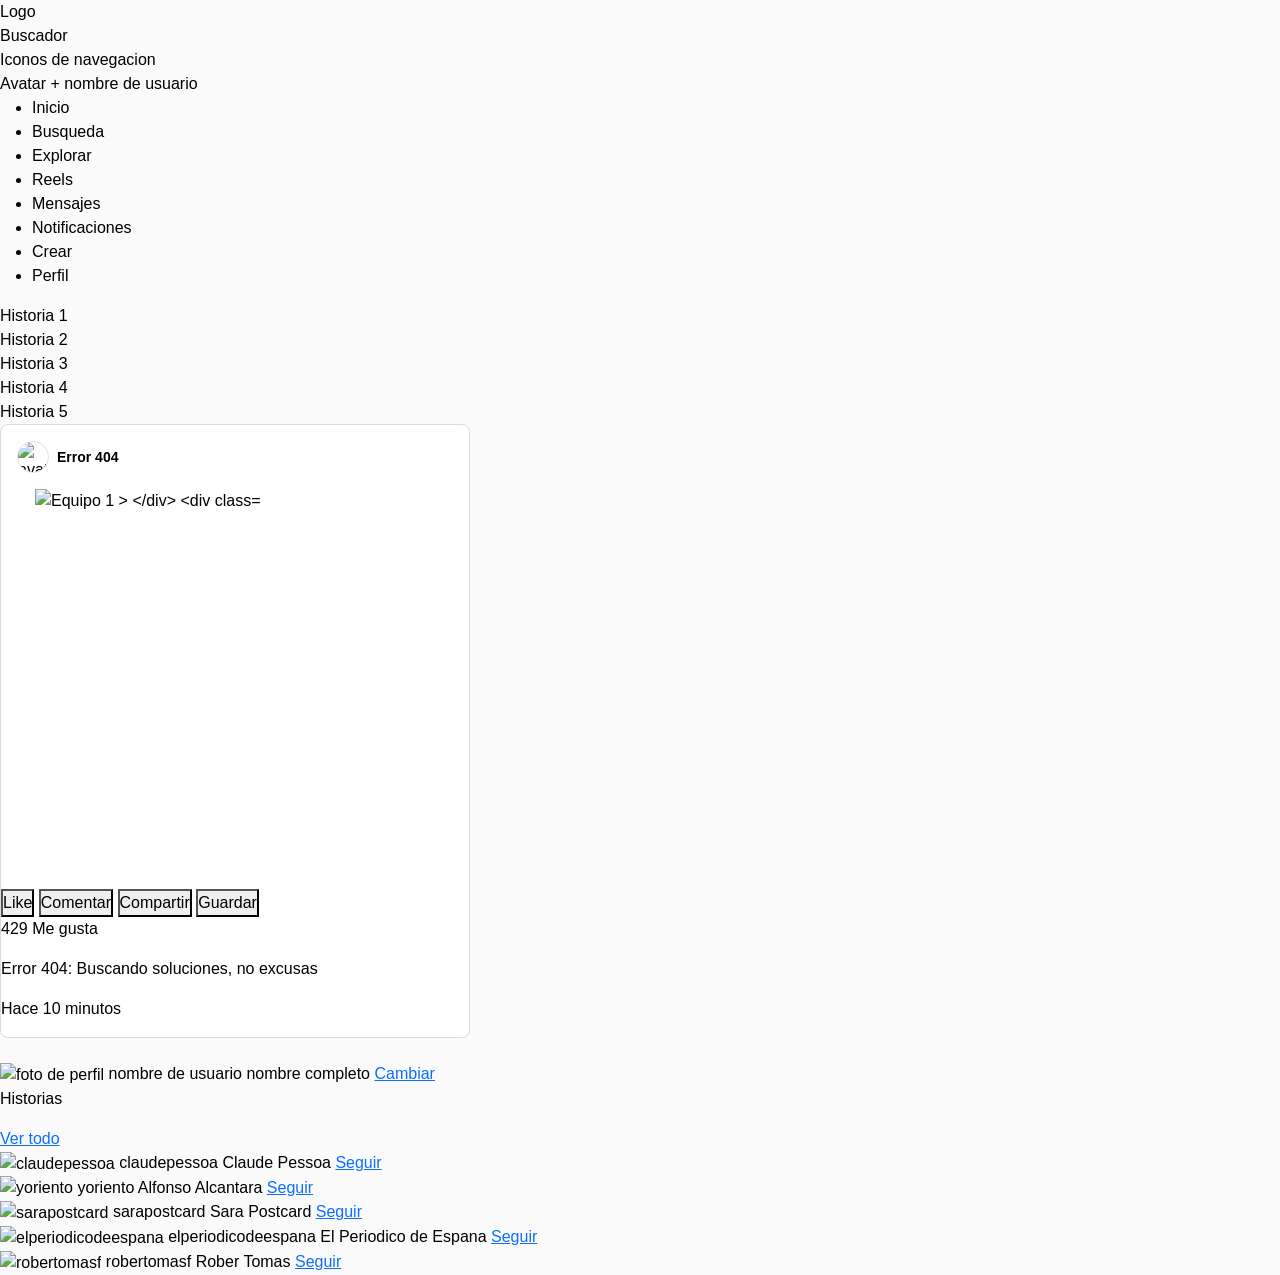
==== commit f9c7088a: "Se ajustan detalles de codigo" ====
--- a/inicio.html
+++ b/inicio.html
@@ -106,22 +106,17 @@
 
           <!-- INICIO: ACTION BAR — JANICE -->
           <div>
-            <button>Like</button>
-            <button>Comentar</button>
-            <button>Compartir</button>
-            <button>Guardar</button>
+            <button class="like">Like</button>
+            <button class="coment">Comentar</button>
+            <button class="share">Compartir</button>
+            <button class="save">Guardar</buttonclass>
           </div>
           <p>429 Me gusta</p>
-          <p>Somos el mejor equipo</p>
-          <h5>Ver comentarios</h5>
-          <p>Hace 26 minutos</p>
+          <p class="postComent">Error 404: Buscando soluciones, no excusas</p>
+          <p class="timePost">Hace 10 minutos</p>
           <!-- FIN: ACTION BAR — JANICE -->
 
-          <!-- Input de comentario -->
-          <div>
-            <input type="text" placeholder="Añade un comentario...">
-            <button>Publicar</button>
-          </div>
+
 
         </div>
         <!-- FIN POST CARD -->
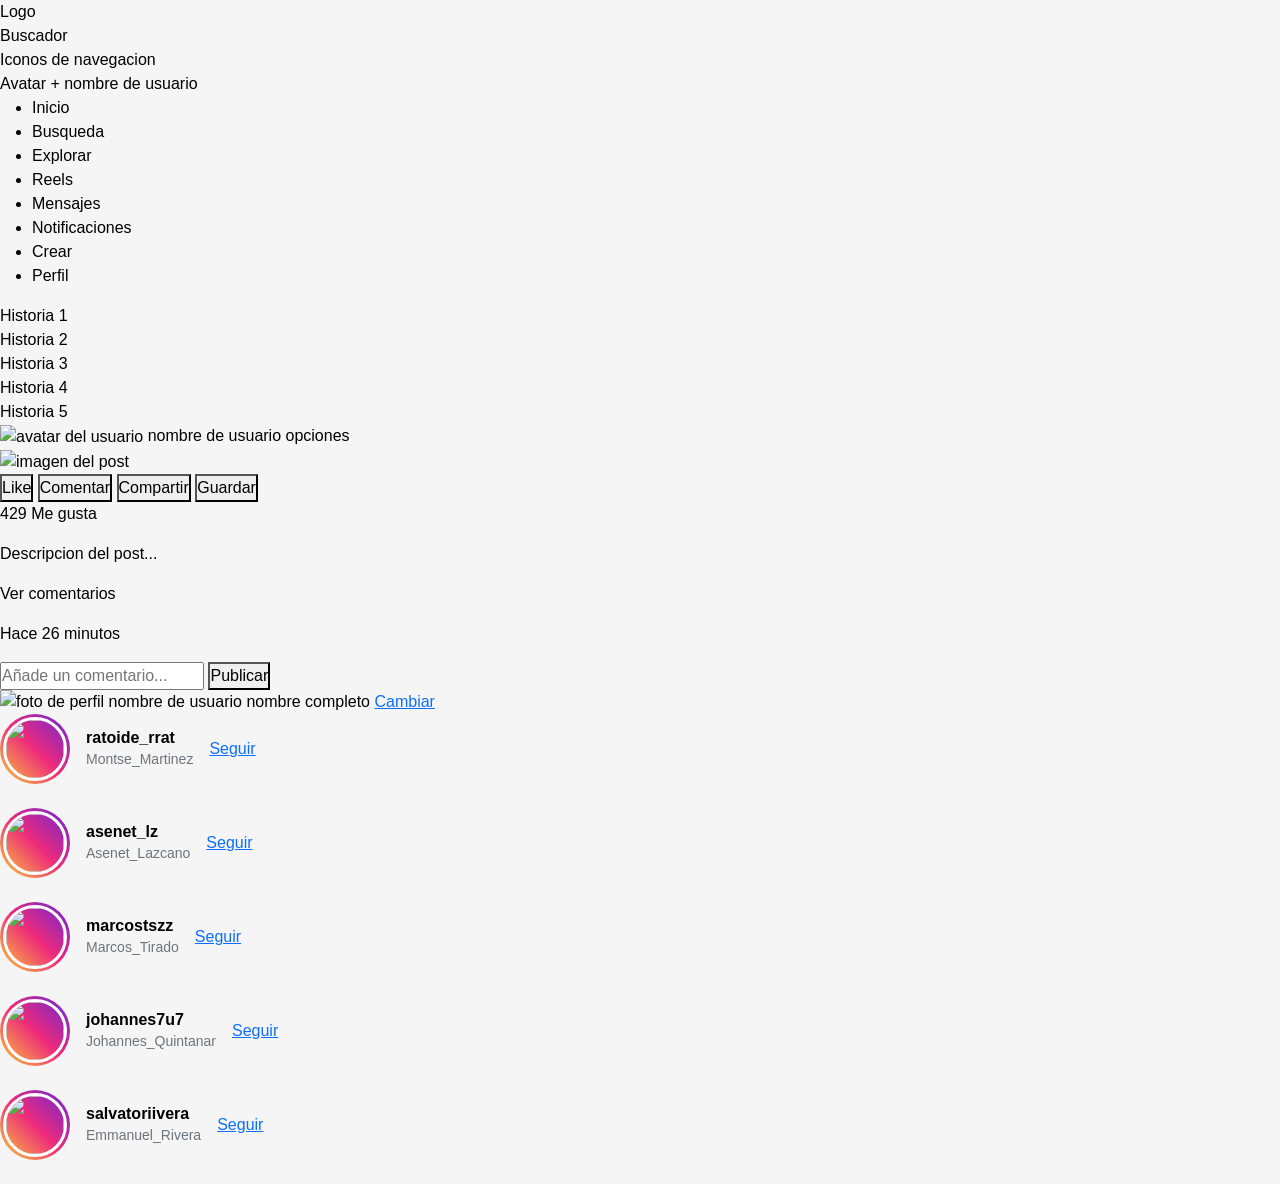
==== commit 7b689aa3: "Realice las sugerencias de amistad" ====
--- a/inicio.html
+++ b/inicio.html
@@ -1,6 +1,5 @@
 <!DOCTYPE html>
 <html lang="es">
-
 <head>
   <meta charset="UTF-8">
   <meta name="viewport" content="width=device-width, initial-scale=1.0">
@@ -8,7 +7,6 @@
   <link href="https://cdn.jsdelivr.net/npm/bootstrap@5.3.8/dist/css/bootstrap.min.css" rel="stylesheet">
   <link rel="stylesheet" href="style.css">
 </head>
-
 <body>
 
 
@@ -57,66 +55,38 @@
         <!-- FIN: STORIES BAR — ADRIAN -->
 
 
-        <!-- POST / FEED CARD - Marcos-->
-        <div class="post-card mb-4">
-          <div class="d-flex align-items-center p-3">
-            <img
-              src="https://img.magnific.com/vector-gratis/pagina-error-404-distorsion_23-2148105404.jpg?semt=ais_hybrid&w=740&q=80"
-              class="rounded-circle border me-2" width="32" height="32" alt="avatar del usuario">
-            <span class="fw-bold small">Error 404</span>
-            <span class="ms-auto"><i class="bi bi-three-dots"></i></span>
+        <!-- POST / FEED CARD -->
+        <div>
+
+          <!-- Encabezado del post -->
+          <div>
+            <img src="" alt="avatar del usuario">
+            <span>nombre de usuario</span>
+            <span>opciones</span>
           </div>
 
-          <div id="carouselExampleIndicators" class="carousel slide">
-            <div class="carousel-indicators">
-              <button type="button" data-bs-target="#carouselExampleIndicators" data-bs-slide-to="0" class="active"
-                aria-current="true" aria-label="Slide 1"></button>
-              <button type="button" data-bs-target="#carouselExampleIndicators" data-bs-slide-to="1"
-                aria-label="Slide 2"></button>
-              <button type="button" data-bs-target="#carouselExampleIndicators" data-bs-slide-to="2"
-                aria-label="Slide 3"></button>
-            </div>
+          <!-- Imagen del post -->
+          <img src="" alt="imagen del post">
 
-            <div class="carousel-inner">
-              <div class="carousel-item active">
-                <img src="./error_404_1.png" class="d-block w-100 post-img" alt="Equipo 1 >
-              </div>
-              <div class=" carousel-item">
-                <img src="./error_404_2.png" class="d-block w-100 post-img" alt="Equipo 2">
-              </div>
-              <div class="carousel-item">
-                <img src="./error_404_3.png" class="d-block w-100 post-img" alt="Equipo 3">
-              </div>
-            </div>
-
-            <button class="carousel-control-prev" type="button" data-bs-target="#carouselExampleIndicators"
-              data-bs-slide="prev">
-              <span class="carousel-control-prev-icon" aria-hidden="true"></span>
-              <span class="visually-hidden">Anterior</span>
-            </button>
-            <button class="carousel-control-next" type="button" data-bs-target="#carouselExampleIndicators"
-              data-bs-slide="next">
-              <span class="carousel-control-next-icon" aria-hidden="true"></span>
-              <span class="visually-hidden">Siguiente</span>
-            </button>
-          </div>
-
-
-          <!-- POST / FEED CARD -  FIN Marcos-->
 
           <!-- INICIO: ACTION BAR — JANICE -->
           <div>
-            <button class="like">Like</button>
-            <button class="coment">Comentar</button>
-            <button class="share">Compartir</button>
-            <button class="save">Guardar</buttonclass>
+            <button>Like</button>
+            <button>Comentar</button>
+            <button>Compartir</button>
+            <button>Guardar</button>
           </div>
           <p>429 Me gusta</p>
-          <p class="postComent">Error 404: Buscando soluciones, no excusas</p>
-          <p class="timePost">Hace 10 minutos</p>
+          <p>Descripcion del post...</p>
+          <p>Ver comentarios</p>
+          <p>Hace 26 minutos</p>
           <!-- FIN: ACTION BAR — JANICE -->
 
-
+          <!-- Input de comentario -->
+          <div>
+            <input type="text" placeholder="Añade un comentario...">
+            <button>Publicar</button>
+          </div>
 
         </div>
         <!-- FIN POST CARD -->
@@ -141,45 +111,65 @@
 
 
         <!--INICIO: HISTORIAS / SUGERENCIAS — MONSE-->
-        <div>
-          <p>Historias</p>
-          <a href="#">Ver todo</a>
+        
+        <div class="story d-flex align-items-center gap-3 mb-4">
+            <div class="story-border">
+                <img src="https://i.pinimg.com/736x/50/7e/e9/507ee98f4ad68e28c539cb852e8c229a.jpg">
+            </div>
+            <div>
+                <h6 class="mb-0 fw-bold">ratoide_rrat</h6>
+                <small class="text-secondary">Montse_Martinez</small>
+            </div>
+            <a href="#">Seguir</a>
+        </div>
 
-          <div>
-            <img src="" alt="claudepessoa">
-            <span>claudepessoa</span>
-            <span>Claude Pessoa</span>
+        <div class="story d-flex align-items-center gap-3 mb-4">
+            <div class="story-border">
+                <img src="https://i.pinimg.com/474x/10/f8/26/10f826d1cd5a216452c9e25f6d9b594f.jpg">
+            </div>
+            <div>
+                <h6 class="mb-0 fw-bold">asenet_lz</h6>
+                <small class="text-secondary">Asenet_Lazcano</small>
+            </div>
             <a href="#">Seguir</a>
-          </div>
+        </div>
 
-          <div>
-            <img src="" alt="yoriento">
-            <span>yoriento</span>
-            <span>Alfonso Alcantara</span>
+        <div class="story d-flex align-items-center gap-3 mb-4">
+            <div class="story-border">
+                <img src="https://pbs.twimg.com/media/D1Gn100XQAAhI_Q.png">
+            </div>
+            <div>
+                <h6 class="mb-0 fw-bold">marcostszz</h6>
+                <small class="text-secondary">Marcos_Tirado</small>
+            </div>
             <a href="#">Seguir</a>
-          </div>
+        </div>
 
-          <div>
-            <img src="" alt="sarapostcard">
-            <span>sarapostcard</span>
-            <span>Sara Postcard</span>
+        <div class="story d-flex align-items-center gap-3 mb-4">
+            <div class="story-border">
+                <img src="https://preview.redd.it/whos-more-hideous-handsome-squidward-or-hippocampus-v0-m0wm6ss0yvue1.png?width=640&crop=smart&auto=webp&s=fa9ea689e2a951f45da5a8e715f988a76b699067">
+            </div>
+            <div>
+                <h6 class="mb-0 fw-bold">johannes7u7</h6>
+                <small class="text-secondary">Johannes_Quintanar</small>
+            </div>
             <a href="#">Seguir</a>
-          </div>
+        </div>
 
-          <div>
-            <img src="" alt="elperiodicodeespana">
-            <span>elperiodicodeespana</span>
-            <span>El Periodico de Espana</span>
+        <div class="story d-flex align-items-center gap-3 mb-4">
+            <div class="story-border">
+                <img src="https://encrypted-tbn0.gstatic.com/images?q=tbn:ANd9GcTinriN5Cr_rgxxDi1d7TxBBFxv3NgG2ytQGg&s">
+            </div>
+            <div>
+                <h6 class="mb-0 fw-bold">salvatoriivera</h6>
+                <small class="text-secondary">Emmanuel_Rivera</small>
+            </div>
             <a href="#">Seguir</a>
-          </div>
+        </div>
 
-          <div>
-            <img src="" alt="robertomasf">
-            <span>robertomasf</span>
-            <span>Rober Tomas</span>
-            <a href="#">Seguir</a>
-          </div>
-        </div>
+
+
+
         <!-- FIN: HISTORIAS / SUGERENCIAS — MONSE -->
 
 
@@ -193,5 +183,4 @@
 
   <script src="https://cdn.jsdelivr.net/npm/bootstrap@5.3.8/dist/js/bootstrap.bundle.min.js"></script>
 </body>
-
-</html>+</html>
--- a/style.css
+++ b/style.css
@@ -1,3 +1,4 @@
+
 * {
   box-sizing: border-box;
   margin: 0;
@@ -36,67 +37,6 @@
 
 /* FIN: SIDEBAR IZQUIERDO — KIKE */
 
-/* INICIO POST/FEED CARD- MARCOS*/
-
-/* Estilo general de la tarjeta */
-.post-card {
-  background-color: #ffffff;
-  border: 1px solid #dbdbdb;
-  border-radius: 8px;
-  overflow: hidden;
-}
-
-/* Tamaño de la imagen*/
-.post-img {
-  width: 100%;
-  aspect-ratio: 1 / 1;
-  object-fit: cover;
-  display: block;
-}
-
-#carouselExampleIndicators {
-  max-width: 400px;
-  margin: 0 auto;
-}
-
-.carousel-indicators button {
-  /* ciruclos inferior de las fotos*/
-  width: 6px !important;
-  height: 6px !important;
-  border-radius: 50% !important;
-  /* Círculos perfectos */
-  margin-left: 3px !important;
-  margin-right: 3px !important;
-  background-color: #ffffff !important;
-  opacity: 0.5;
-  border: none;
-  padding: 0;
-
-}
-
-
-.bi {
-
-  cursor: pointer;
-  color: #262626;
-}
-
-
-.post-card {
-  /*Contenedor de imagen*/
-  background-color: #ffffff;
-  border: 1px solid #dbdbdb;
-  border-radius: 8px;
-  overflow: hidden;
-  max-width: 470px;
-}
-
-.carousel-inner {
-  aspect-ratio: 1 / 1;
-  overflow: hidden;
-}
-
-/*FIN POST/FEED CARD -MARCOS*/
 
 /* INICIO: STORIES BAR — ADRIAN */
 
@@ -121,6 +61,67 @@
 
 /* INICIO: HISTORIAS / SUGERENCIAS — MONSE */
 
+body{
+    background-color: #f5f5f5;
+    font-family: Arial, Helvetica, sans-serif;
+}
+
+
+/* PANEL DERECHO */
+
+.right-panel{
+    width: 320px;
+    padding: 20px;
+}
+
+
+/* HISTORIAS */
+
+.story{
+    cursor: pointer;
+    transition: 0.3s;
+}
+
+.story:hover{
+    transform: scale(1.02);
+}
+
+
+/* BORDE TIPO INSTAGRAM */
+
+.story-border{
+    width: 70px;
+    height: 70px;
+
+    background: linear-gradient(
+        45deg,
+        #f9ce34,
+        #ee2a7b,
+        #6228d7
+    );
+
+    padding: 3px;
+
+    border-radius: 50%;
+
+    display: flex;
+    justify-content: center;
+    align-items: center;
+}
+
+
+/* IMAGEN */
+
+.story-border img{
+    width: 100%;
+    height: 100%;
+    object-fit: cover;
+
+    border-radius: 50%;
+
+    border: 3px solid white;
+}
+
 /* escribe aquí tus estilos de historias y sugerencias */
 
 /* FIN: HISTORIAS / SUGERENCIAS — MONSE */
